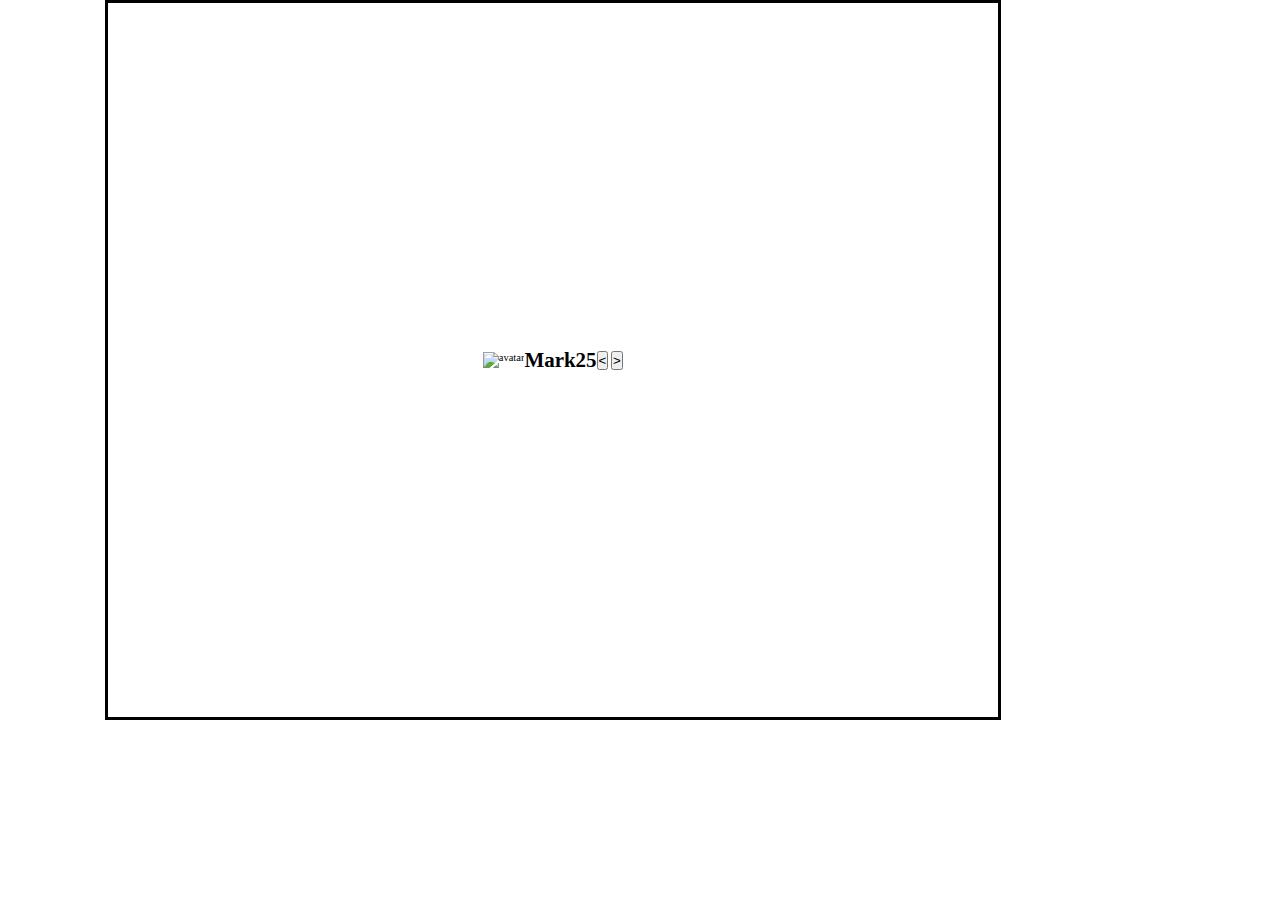
==== index.html @ 71d263bb "step2" ====
<!DOCTYPE html>
<html lang="en">
<head lang="en">
    <meta charset="UTF-8">
    <title></title>
    <link rel="stylesheet" href="style.css">
</head>
<body>

    <div class="content">

        <div id="result">
            <img src="" alt="avatar" id="avatar">
            <span id="info"></span>

            <div>
                <button id="precedent"> < </button>
                <button id="next"> > </button>
            </div>
        </div>
    </div>

    <a href="index.html"></a>

    <script src="https://ajax.googleapis.com/ajax/libs/jquery/3.6.0/jquery.min.js"></script>
    <script src="script.js"></script>
</body>
</html>
---- style.css ----
* {
    margin: 0;
    padding: 0;
    box-sizing: border-box;
}

html {
    font-size: 65.5%;
}

#content {
    display: flex;
    justify-content: center;
    align-items: center;
}

#result {
    display: flex;
    justify-content: center;
    align-items: center;
    width: 70%;
    height: 80vh;
    border: black 3px solid;
    margin-left: 10rem;
}

span {
    font-size: 2rem;
    font-weight: bold;
}
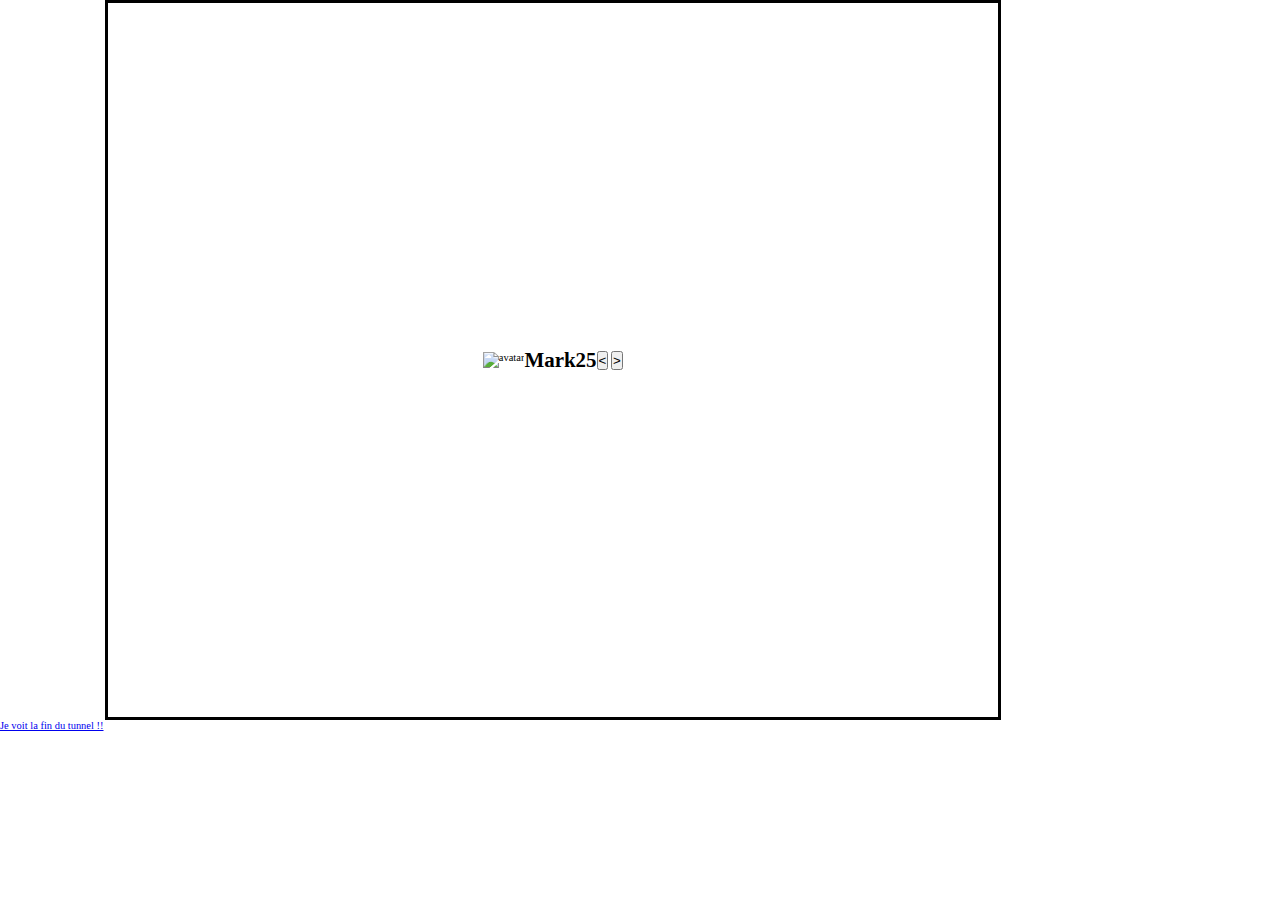
==== commit 65663829: "FINIT !!!!!!!!!!!!!!!!! Bisous" ====
--- a/index.html
+++ b/index.html
@@ -20,7 +20,7 @@
         </div>
     </div>
 
-    <a href="index.html"></a>
+    <a href="index.html">Je voit la fin du tunnel !! </a>
 
     <script src="https://ajax.googleapis.com/ajax/libs/jquery/3.6.0/jquery.min.js"></script>
     <script src="script.js"></script>
